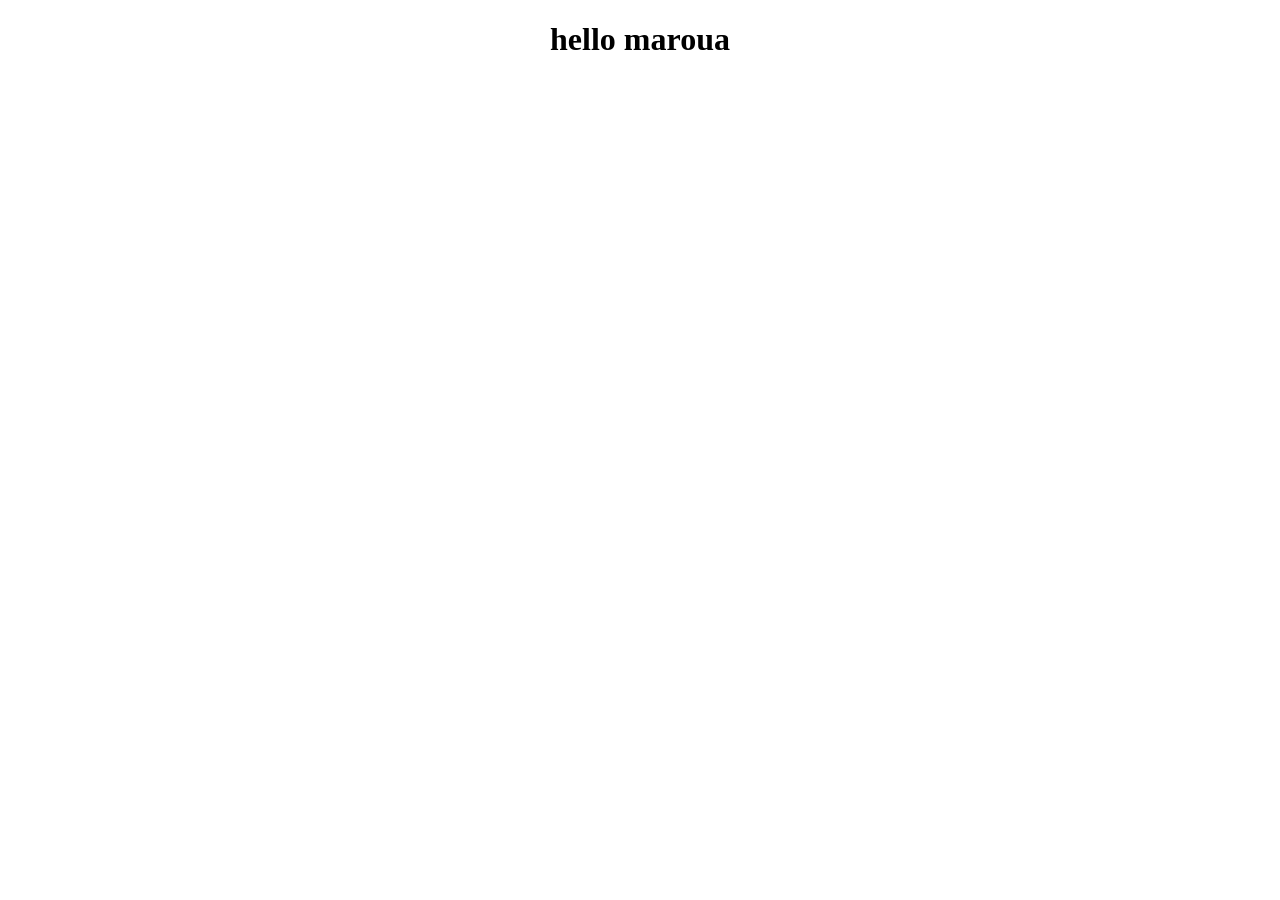
==== index.html @ 3dea4f2f "init projet" ====
<!DOCTYPE html>
<html lang="en">
<head>
    <meta charset="UTF-8">
    <meta name="viewport" content="width=device-width, initial-scale=1.0">
    <title>Document</title>
    <link rel="stylesheet" href="./index.css">
</head>
<body>

    <h1>hello maroua</h1>
    


    <script src="./index.js"></script>
</body>
</html>
---- index.css ----
h1{
    text-align: center;
}
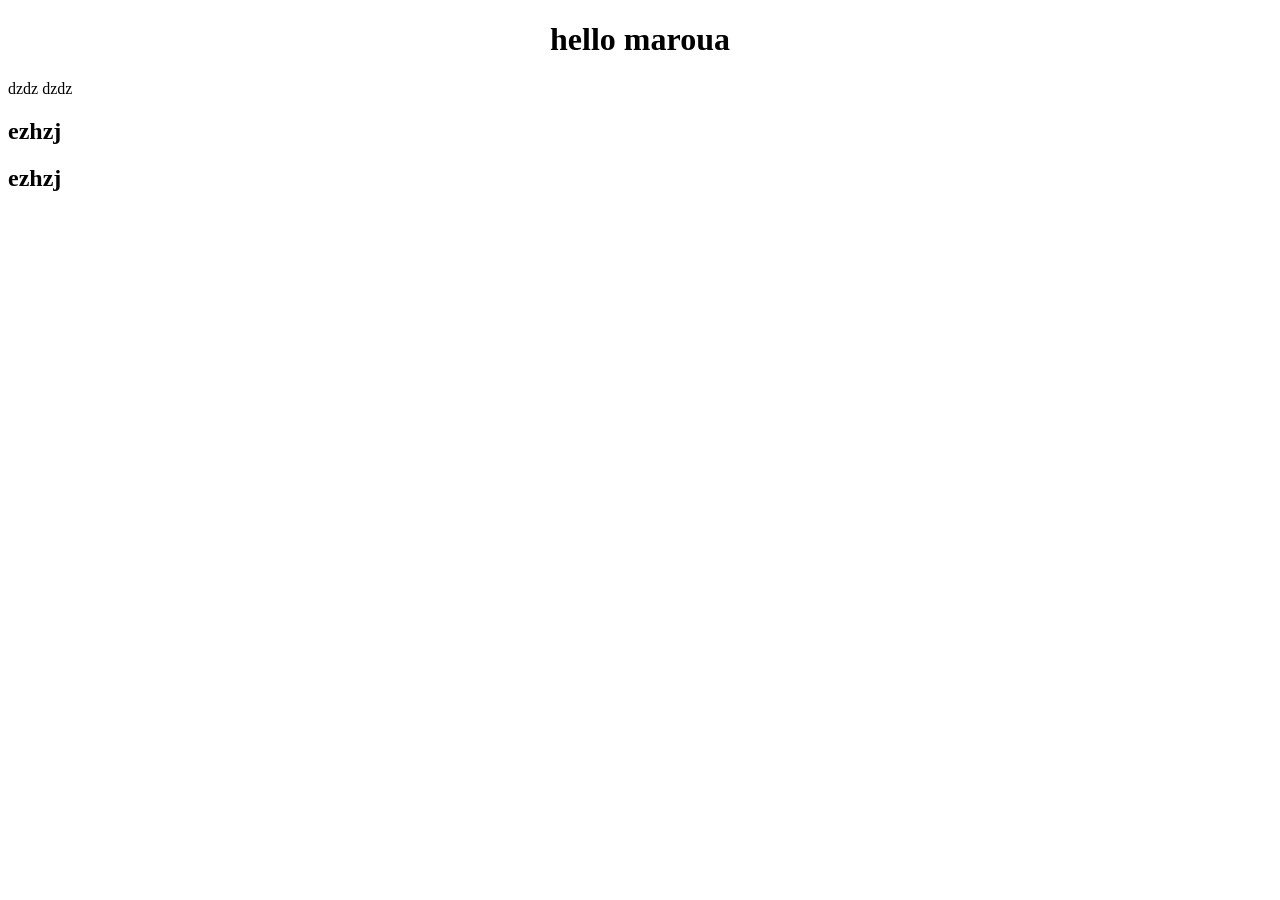
==== commit 0cc6889d: "uplaod html" ====
--- a/index.html
+++ b/index.html
@@ -9,6 +9,12 @@
 <body>
 
     <h1>hello maroua</h1>
+
+    <span>dzdz</span>    <span>dzdz</span>
+
+    <h2>ezhzj</h2>    <h2>ezhzj</h2>
+
+
     
 
 
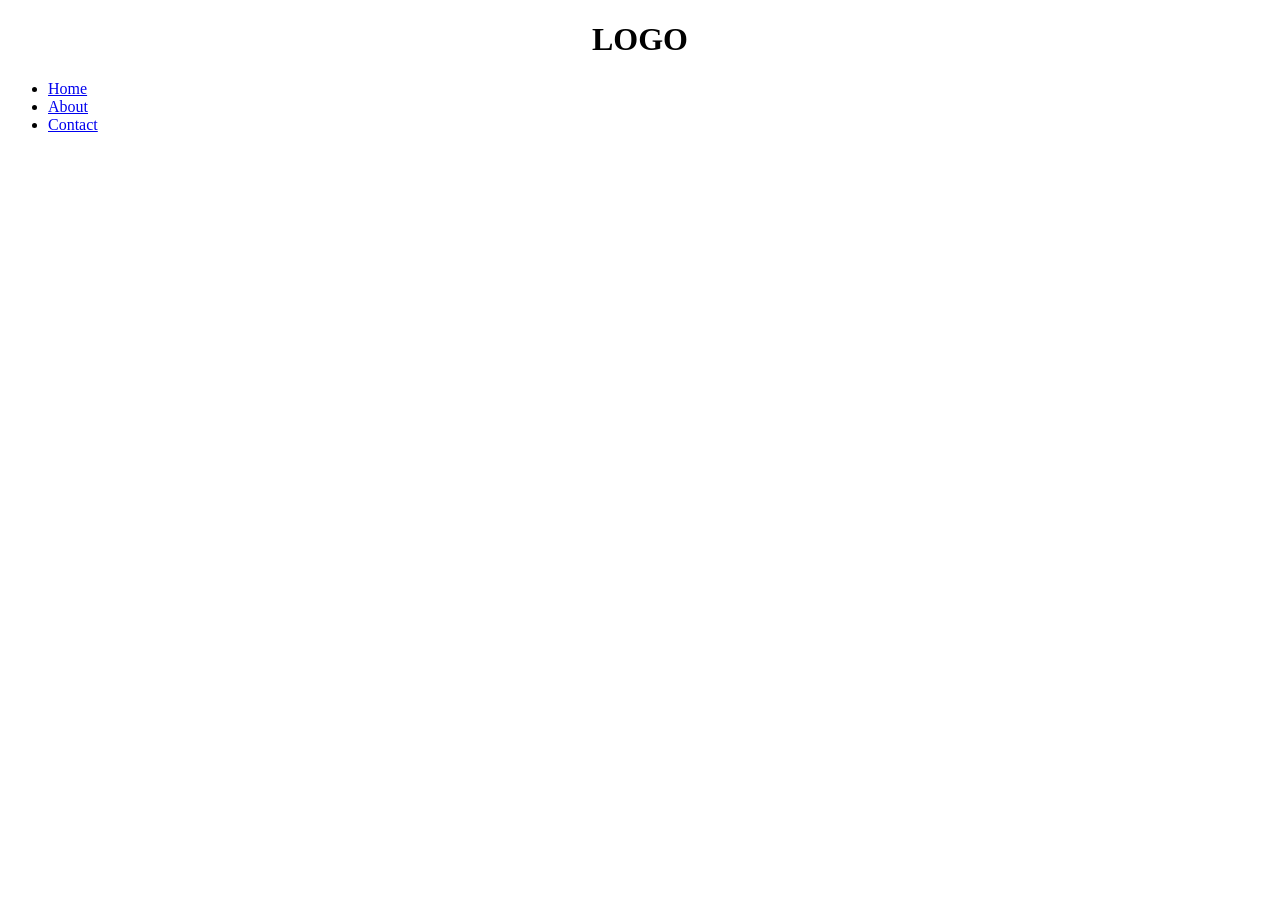
==== commit ad07bb58: "upload navbar" ====
--- a/index.html
+++ b/index.html
@@ -8,13 +8,14 @@
 </head>
 <body>
 
-    <h1>hello maroua</h1>
-
-    <span>dzdz</span>    <span>dzdz</span>
-
-    <h2>ezhzj</h2>    <h2>ezhzj</h2>
-
-
+   <div class="navbar">
+        <h1>LOGO</h1>
+        <ul>
+            <li><a href="#">Home</a></li>
+            <li><a href="#">About</a></li>
+            <li><a href="#">Contact</a></li>
+        </ul>
+   </div>
     
 
 
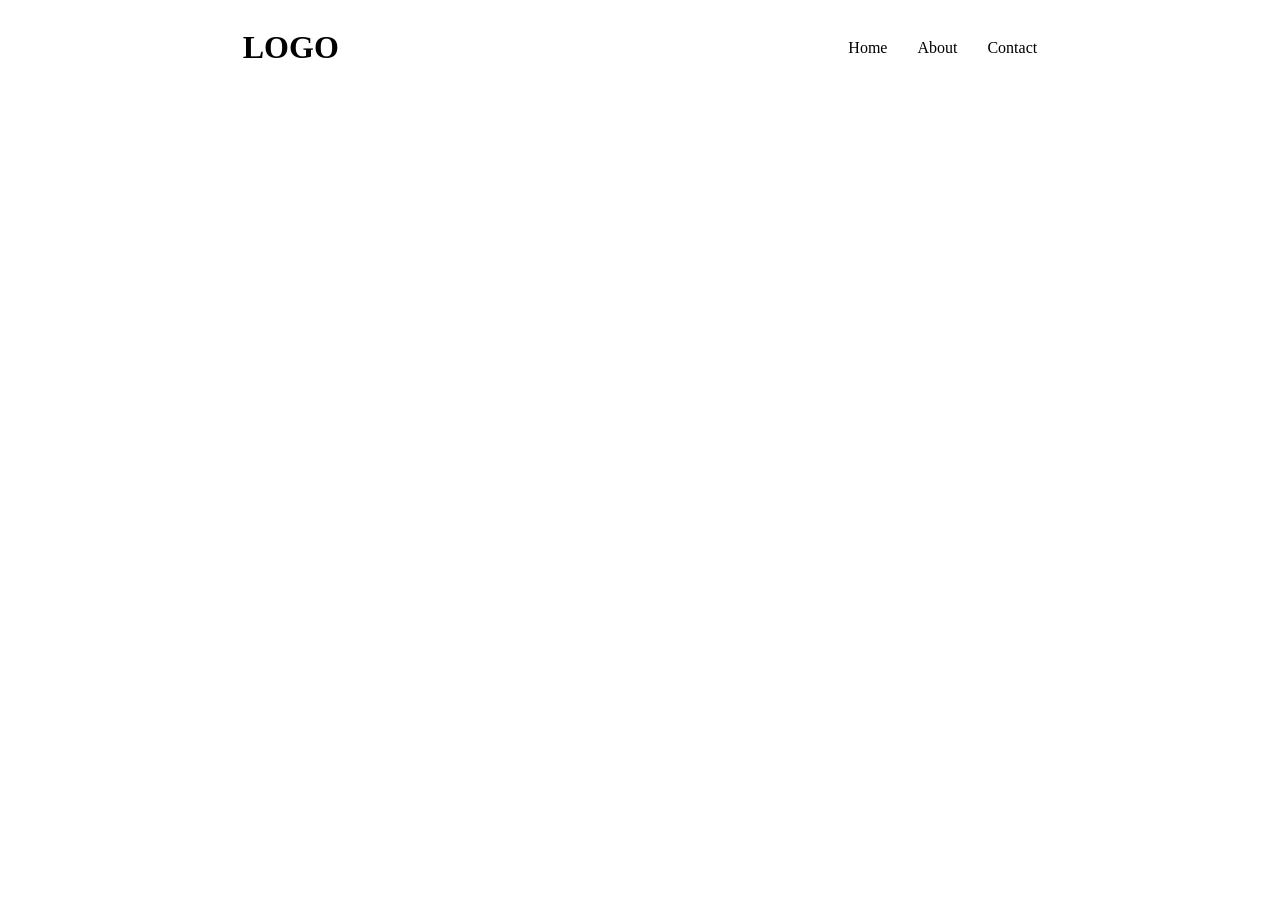
==== commit c930dbcb: "upload navbar" ====
--- a/index.html
+++ b/index.html
@@ -10,10 +10,10 @@
 
    <div class="navbar">
         <h1>LOGO</h1>
-        <ul>
-            <li><a href="#">Home</a></li>
-            <li><a href="#">About</a></li>
-            <li><a href="#">Contact</a></li>
+        <ul class="mininavbar">
+            <li><a href="./home.html">Home</a></li>
+            <li><a href="./About.html">About</a></li>
+            <li><a href="./Contact.html">Contact</a></li>
         </ul>
    </div>
     
--- a/index.css
+++ b/index.css
@@ -1,3 +1,24 @@
 h1{
     text-align: center;
+}
+
+.mininavbar{
+    display: flex;
+    justify-content: space-around;
+    gap: 30px;
+}
+
+li{
+    list-style: none;
+}
+
+a{
+    text-decoration: none;
+    color: black;
+}
+
+.navbar{
+    display: flex;
+    align-items: center;
+    justify-content: space-around;
 }
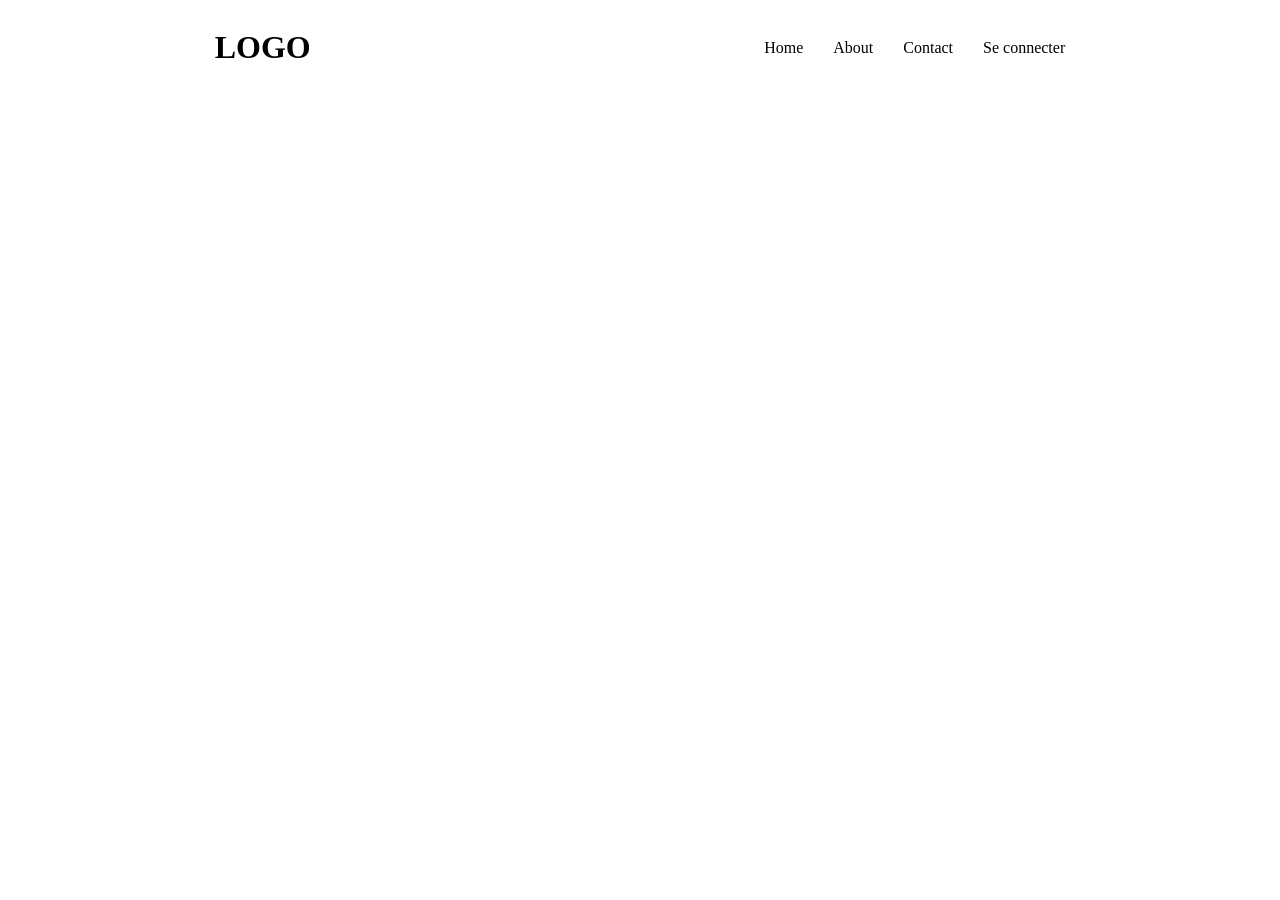
==== commit 1415b20b: "navcbar movile" ====
--- a/index.html
+++ b/index.html
@@ -14,7 +14,10 @@
             <li><a href="./home.html">Home</a></li>
             <li><a href="./About.html">About</a></li>
             <li><a href="./Contact.html">Contact</a></li>
+                        <li><a href="./login.html">Se connecter</a></li>
+
         </ul>
+
    </div>
     
 
--- a/index.css
+++ b/index.css
@@ -21,4 +21,19 @@
     display: flex;
     align-items: center;
     justify-content: space-around;
+}
+
+@media screen and (max-width:500px) {
+
+    .navbar{
+        flex-direction: column;
+        gap: 20px;
+        height: 100vh;
+    }
+
+    .mininavbar{
+        flex-direction: column;
+        gap: 20px;
+    }
+    
 }
